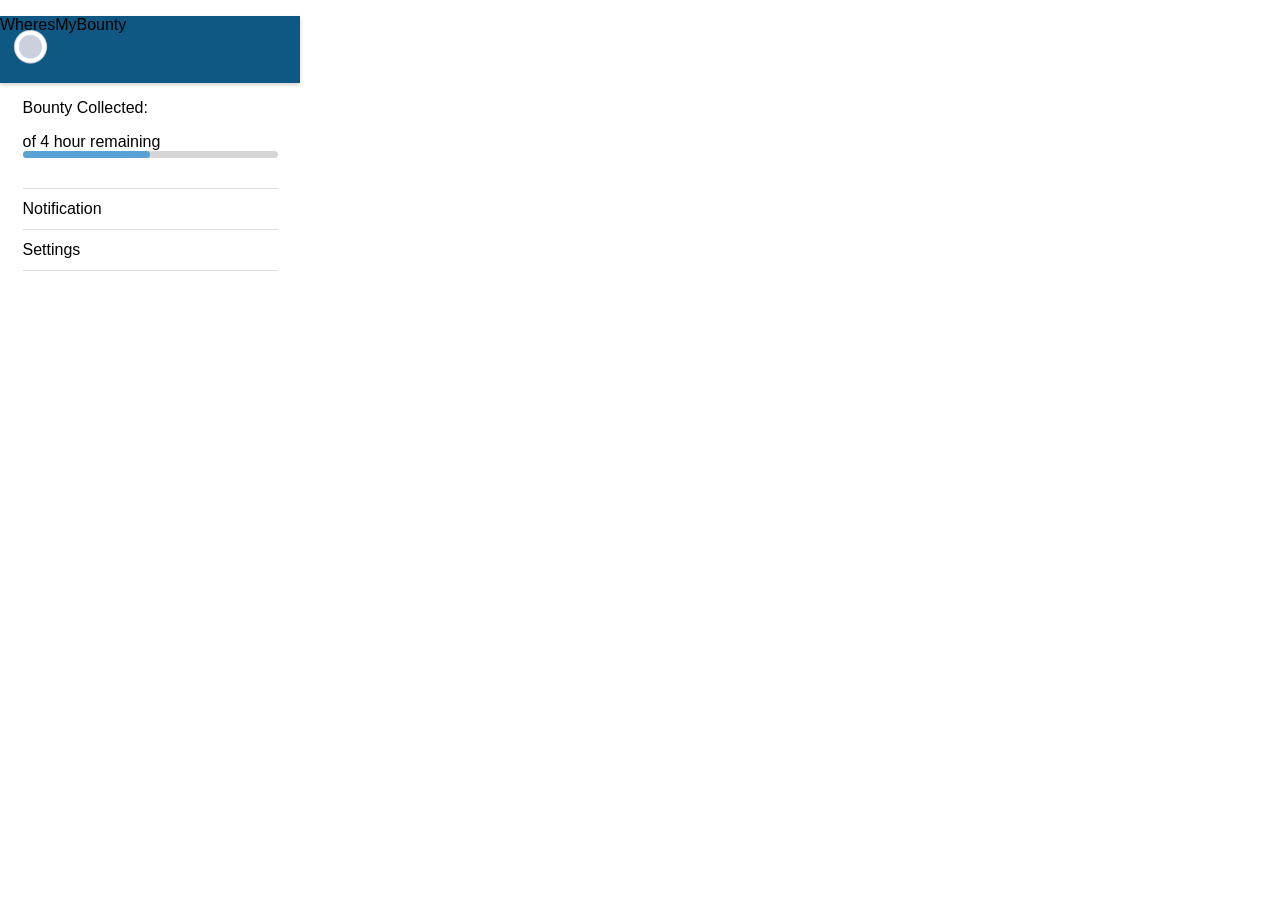
==== popup.html @ b13d4902 "in progress" ====
<!DOCTYPE html>
<html>
    <head>
        <link rel="stylesheet" href="popup.css">
        <script defer src="popup.js"></script>
    </head>
    <body>
        
    <div id="heading">
        <p class="title">WheresMyBounty</p>
        <p id="demo">
            <img class="logo" src="logo.png" alt="logo">
        
    </div>
    
    <div class="dropdown">
        <div class="text display">
            <p>Bounty Collected: <p class="text" id="bounty_collected"></p></p>
        </div>

        <div class="display">
            <p id="remaining_time" class="timestamp text"></p><p class="timestamp text">of 4 hour remaining</p>
            <div class="total time"><div class="time elapsed"></div></div>
        </div>

        <div class="linebreak" id="fst_break"></div>

        <div class="text">
            <p class="label">Notification</p>
        </div>

        <div class="linebreak"></div>

        <div class="text">
            <p class="label">Settings</p>
        </div>

        <div class="linebreak"></div>
    </div>
    </body>
</html>
---- popup.css ----
body{
    width: 300px;
    height: 400px;
    margin: 0px; 
}

#heading{
    background-color:#0f5883;
    width: 300px;
    height: 66.5px;
    box-shadow: 0px 2px 4px rgb(215, 209, 209); 
    position: relative;
    margin: 0px;   
}
.title{
    font-family: 'cooper black', Calibri, sans-serif;
    font-size: 12;
}
.dropdown{
    margin: 0px;
    padding: 0px 22.5px;
}
.logo{
    position:absolute;
    top: 10px;
    left: 10px;
    width: 40px;
    height: 40px;
    cursor: pointer;
}
.logo:hover{
    transform:scale(105%,105%);

}
.logo:active{
    transform: scale(97%,97%);
}
.display{
    margin: 0 ;
}
.label{
    margin: 11px 0px;
}
#fst_break{
    margin-top: 30px;
    padding: 0px;
}
.text{
    position: relative;
    font-size: 16px;
    font-family: "Akzidenz Grotesk", Helvetica, Verdana, sans-serif ;
    font-weight:500;
    margin: 0%;
}
.time{
    border-radius: 10px;
    height: 7px;
}
.total{
    background-color:#d5d5d5;
    width: 100%;
}
.elapsed{
    background-color: #58a3d4;
    width: 50%;
}
.linebreak{
    width:100%;
    background-color: rgb(220, 220, 220);
    height: 1px;
}
.timestamp{
    margin-bottom: 0;
}
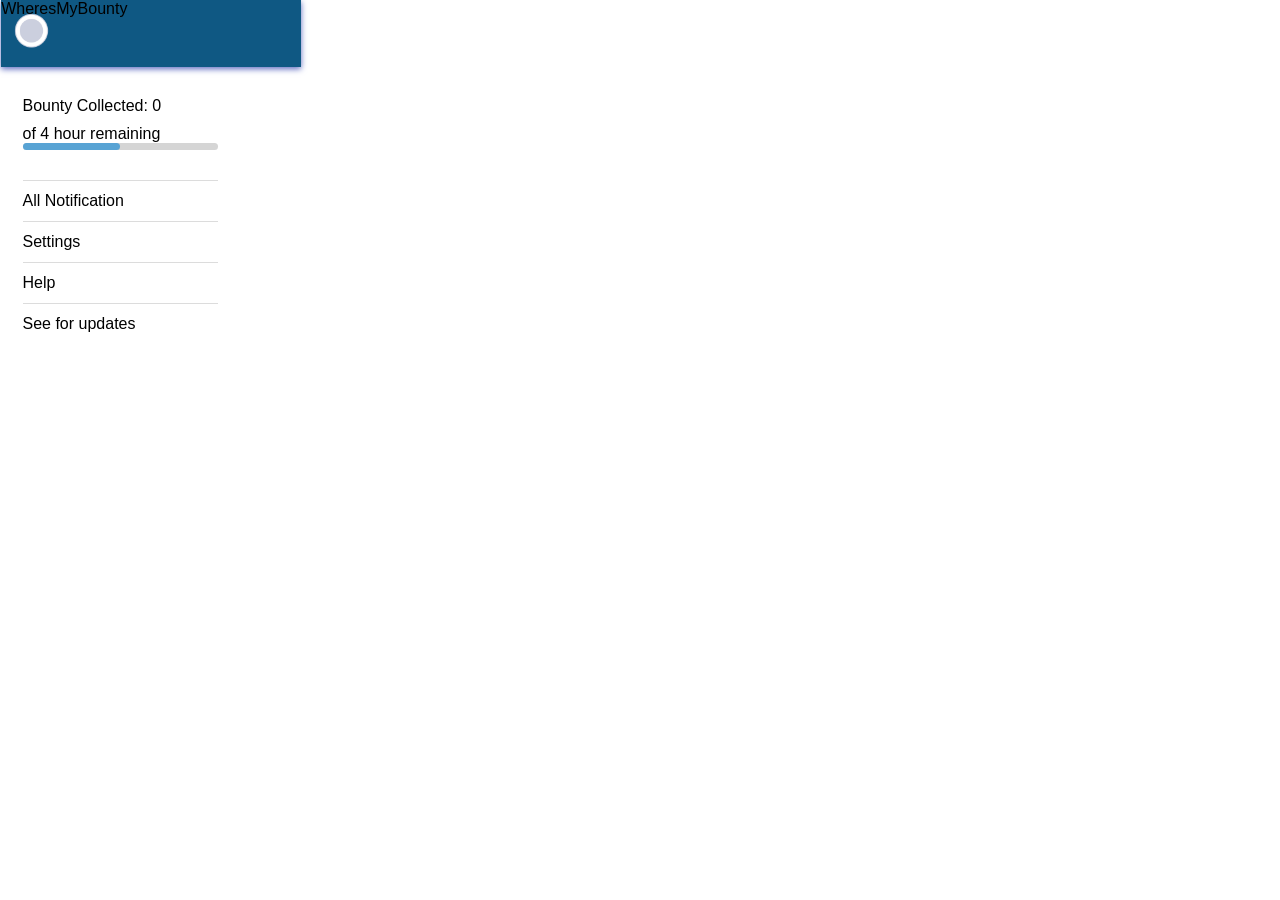
==== commit b7542c3f: "Add files via upload" ====
--- a/popup.html
+++ b/popup.html
@@ -1,41 +1,51 @@
-<!DOCTYPE html>
-<html>
-    <head>
-        <link rel="stylesheet" href="popup.css">
-        <script defer src="popup.js"></script>
-    </head>
-    <body>
-        
-    <div id="heading">
-        <p class="title">WheresMyBounty</p>
-        <p id="demo">
-            <img class="logo" src="logo.png" alt="logo">
-        
-    </div>
-    
-    <div class="dropdown">
-        <div class="text display">
-            <p>Bounty Collected: <p class="text" id="bounty_collected"></p></p>
-        </div>
-
-        <div class="display">
-            <p id="remaining_time" class="timestamp text"></p><p class="timestamp text">of 4 hour remaining</p>
-            <div class="total time"><div class="time elapsed"></div></div>
-        </div>
-
-        <div class="linebreak" id="fst_break"></div>
-
-        <div class="text">
-            <p class="label">Notification</p>
-        </div>
-
-        <div class="linebreak"></div>
-
-        <div class="text">
-            <p class="label">Settings</p>
-        </div>
-
-        <div class="linebreak"></div>
-    </div>
-    </body>
+<!DOCTYPE html>
+<html>
+    <head>
+        <link rel="stylesheet" href="popup.css">
+        <script defer src="popup.js"></script>
+    </head>
+    <body>
+        
+    <div id="heading">
+        <img class="logo" src="logo.png" alt="logo">
+        <p class="title">WheresMyBounty</p>
+        
+    </div>
+    
+    <div class="dropdown">
+        <div class="text display">
+            <p class="text" id="bounty_collected">Bounty Collected: <span  id="bCoins">0</span></p>
+        </div>
+
+        <div class="display">
+            <p class="timestamp text"><span id="remainingTime"></span> of 4 hour remaining</p>
+            <div class="total time"><div class="time elapsed"></div></div>
+        </div>
+
+    <div class="linebreak fst_break" ></div>
+
+        <div class="text">
+            <p class="label">All Notification</p>
+        </div>
+
+    <div class="linebreak"></div>
+
+        <div class="text button" id="settings">
+            <p class="label">Settings</p>
+        </div>
+
+    <div class="linebreak"></div>
+
+        <div class="text button">
+            <p class="label">Help</p>
+        </div>
+        
+     <div class="linebreak"></div>
+
+        <div class="text button">
+            <p class="label">See for updates</p>
+        </div>
+
+    </div>
+    </body>
 </html>
--- a/popup.css
+++ b/popup.css
@@ -1,74 +1,87 @@
-body{
-    width: 300px;
-    height: 400px;
-    margin: 0px; 
-}
-
-#heading{
-    background-color:#0f5883;
-    width: 300px;
-    height: 66.5px;
-    box-shadow: 0px 2px 4px rgb(215, 209, 209); 
-    position: relative;
-    margin: 0px;   
-}
-.title{
-    font-family: 'cooper black', Calibri, sans-serif;
-    font-size: 12;
-}
-.dropdown{
-    margin: 0px;
-    padding: 0px 22.5px;
-}
-.logo{
-    position:absolute;
-    top: 10px;
-    left: 10px;
-    width: 40px;
-    height: 40px;
-    cursor: pointer;
-}
-.logo:hover{
-    transform:scale(105%,105%);
-
-}
-.logo:active{
-    transform: scale(97%,97%);
-}
-.display{
-    margin: 0 ;
-}
-.label{
-    margin: 11px 0px;
-}
-#fst_break{
-    margin-top: 30px;
-    padding: 0px;
-}
-.text{
-    position: relative;
-    font-size: 16px;
-    font-family: "Akzidenz Grotesk", Helvetica, Verdana, sans-serif ;
-    font-weight:500;
-    margin: 0%;
-}
-.time{
-    border-radius: 10px;
-    height: 7px;
-}
-.total{
-    background-color:#d5d5d5;
-    width: 100%;
-}
-.elapsed{
-    background-color: #58a3d4;
-    width: 50%;
-}
-.linebreak{
-    width:100%;
-    background-color: rgb(220, 220, 220);
-    height: 1px;
-}
-.timestamp{
-    margin-bottom: 0;
+body{
+    width: 240px;
+    height: 400px;
+    margin: 0px; 
+}
+
+#heading{
+    background-color:#0f5883;
+    width: 300px;
+    height: 66.5px;
+    box-shadow: 0px 2px 6px rgb(93, 106, 192); 
+    position: relative;
+    margin: 0px;
+    margin-left: 0.03cm;   
+    display: flex;
+}
+.title{
+    font-family: 'cooper black', Calibri, sans-serif;
+    font-size: 12;
+    width: 50%;
+}
+.dropdown{
+    margin: 0px;
+    padding: 0px 22.5px;
+}
+.logo{
+    position:absolute;
+    top: 10px;
+    left: 10px;
+    width: 40px;
+    height: 40px;
+    cursor: pointer;
+}
+.logo:hover{
+    transform:scale(105%,105%);
+
+}
+.logo:active{
+    transform: scale(97%,97%);
+}
+.display{
+    margin: 0 ;
+}
+.label{
+    margin: 11px 0px;
+}
+#bounty_collected{
+    margin-top: 30px;
+    margin-bottom: 10px;
+}
+.fst_break{
+    margin-top: 30px;
+    padding: 0px;
+}
+.text{
+    position: relative;
+    font-size: 16px;
+    font-family: "Akzidenz Grotesk", Helvetica, Verdana, sans-serif ;
+    font-weight:500;
+    margin: 0%;
+}
+.time{
+    border-radius: 10px;
+    height: 7px;
+}
+.total{
+    background-color:#d5d5d5;
+    width: 100%;
+}
+.elapsed{
+    background-color: #58a3d4;
+    width: 50%;
+}
+.linebreak{
+    width:100%;
+    background-color: rgb(220, 220, 220);
+    height: 1px;
+}
+.timestamp{
+    margin-bottom: 0;
+}
+.button{
+    cursor: pointer;
+}
+p{
+    margin:0;
 }
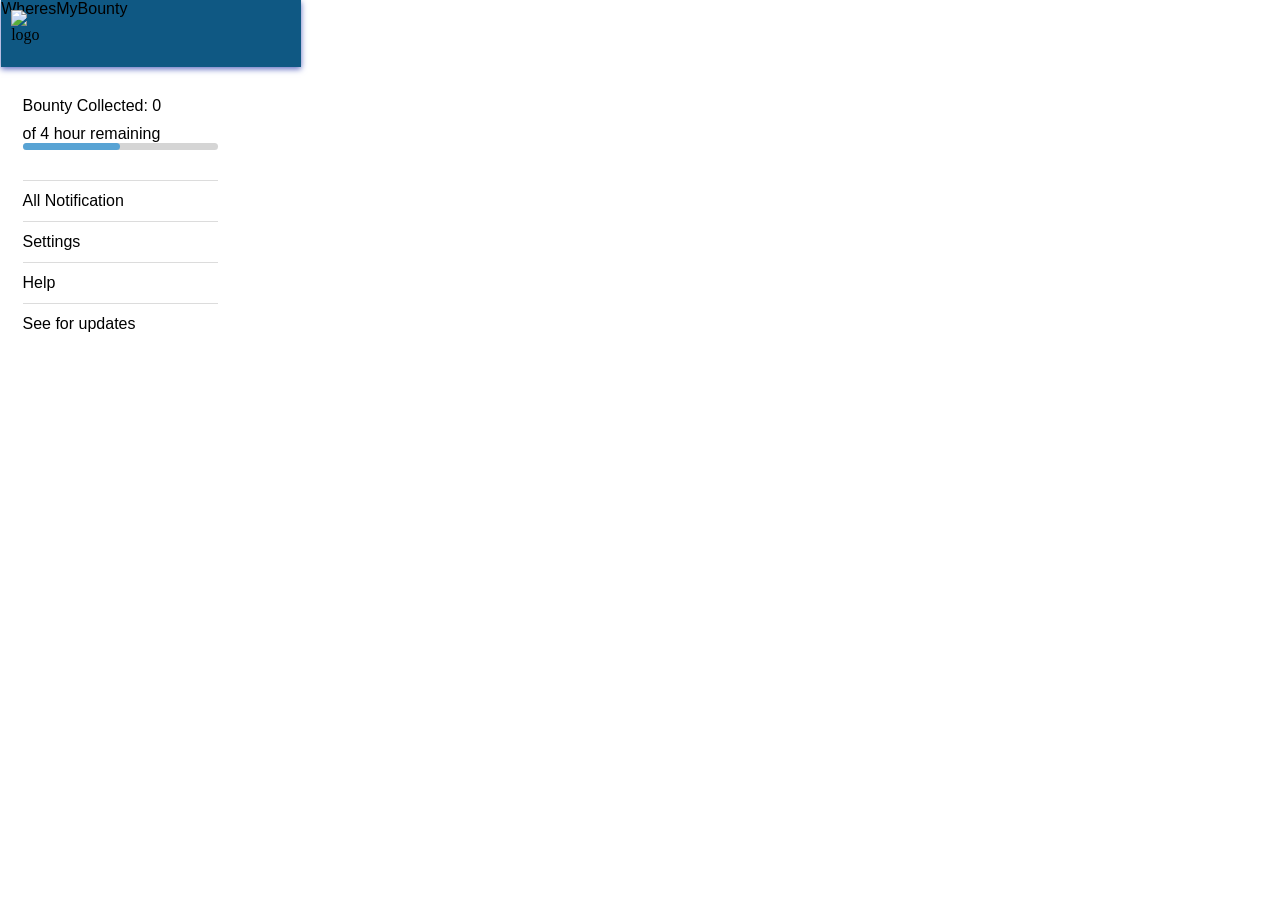
==== commit 325e33af: "Add files via upload" ====
--- a/popup.html
+++ b/popup.html
@@ -7,7 +7,7 @@
     <body>
         
     <div id="heading">
-        <img class="logo" src="logo.png" alt="logo">
+        <img class="logo" src="/logo/logo.png" alt="logo">
         <p class="title">WheresMyBounty</p>
         
     </div>
